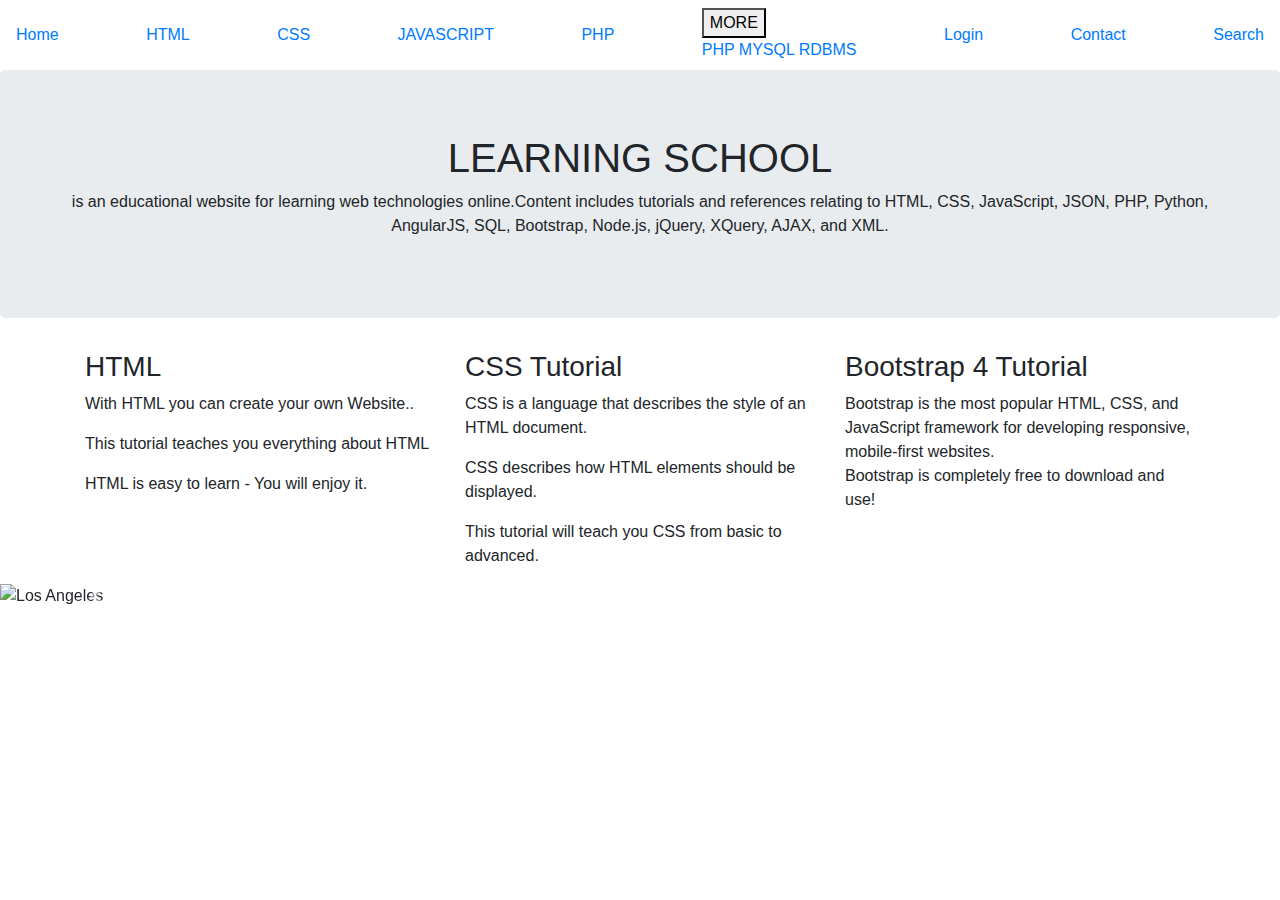
==== Basic.html @ 95b67372 "bootstrap file added" ====
<!DOCTYPE html>
<html lang="en">
<head>
  <title>Bootstrap Example</title>
  <meta charset="utf-8">
  <meta name="viewport" content="width=device-width, initial-scale=1">
  <link rel="stylesheet" href="https://maxcdn.bootstrapcdn.com/bootstrap/4.1.3/css/bootstrap.min.css">
  <script src="https://ajax.googleapis.com/ajax/libs/jquery/3.3.1/jquery.min.js"></script>
  <script src="https://cdnjs.cloudflare.com/ajax/libs/popper.js/1.14.3/umd/popper.min.js"></script>
  <script src="https://maxcdn.bootstrapcdn.com/bootstrap/4.1.3/js/bootstrap.min.js"></script>
  <style>
    /* Make the image fully responsive */
    .carousel-inner img {
        width: 80%;
        height: 80%;
    }
    </style>
</head>
<body>

    
  <nav class="navbar navbar-dark  navbar-full">
        <a  href="#"><i class="fa fa-fw fa-home"></i> Home</a> 
        <a href="../DUMY FILES/WEBHTML.HTML">HTML</a>
        <a href="#">CSS</a>
        <a href="#">JAVASCRIPT</a>
        <a href="#">PHP</a>
        <div class="MORE">
           <button class="dropbtn">MORE
             <i class="fa fa-caret-down"></i>
           </button>
           <div class="dropdown-content">
             <a href="#">PHP</a>
             <a href="#">MYSQL</a>
             <a href="#">RDBMS</a>
           </div>
         </div> 
      <a class="active" href="#"><i class="fa fa-fw fa-user"></i> Login</a>
      <a href="#"><i class="fa fa-fw fa-envelope"></i> Contact</a> 
      <a href="#"><i class="fa fa-fw fa-search"></i> Search</a> 
     </nav> 

<div class="jumbotron text-center">
  <h1>LEARNING SCHOOL</h1>
  <p>is an educational website for learning web technologies online.Content includes tutorials and references relating to HTML, CSS, JavaScript, JSON, PHP, Python, AngularJS, SQL, Bootstrap, Node.js, jQuery, XQuery, AJAX, and XML.
  </p> 
</div>
  
<div class="container">
  <div class="row">
    <div class="col-sm-4">
      <h3>HTML</h3>
      <p> With HTML you can create your own Website..</p>
      <p>This tutorial teaches you everything about HTML</p>
      <p>  HTML is easy to learn - You will enjoy it. </p>
    </div>
    <div class="col-sm-4">
      <h3>CSS Tutorial</h3>
      <p>CSS is a language that describes the style of an HTML document.</p>
      <p>CSS describes how HTML elements should be displayed.</p>
      <P> This tutorial will teach you CSS from basic to advanced.</P>
    </div>
    <div class="col-sm-4">
      <h3>Bootstrap 4 Tutorial</h3>        
      <p>Bootstrap is the most popular HTML, CSS, and JavaScript framework for developing responsive, mobile-first websites.</br>

            Bootstrap is completely free to download and use!</p>
     
    </div>
  </div>
</div>



<div id="demo" class="carousel slide" data-ride="carousel">

  <!-- Indicators -->
  <ul class="carousel-indicators">
    <li data-target="#demo" data-slide-to="0" class="active"></li>
    <li data-target="#demo" data-slide-to="1"></li>
    <li data-target="#demo" data-slide-to="2"></li>
  </ul>
  
  <!-- The slideshow -->
  <div class="carousel-inner">
    <div class="carousel-item active">
      <img src="C:\Users\PratyushPrakash\Desktop\html\ASSIGNMENT\HTML-FILES\logo.jpg" alt="Los Angeles" width="1100" height="500">
    </div>
    <div class="carousel-item">
      <img src="C:\Users\PratyushPrakash\Desktop\html\ASSIGNMENT\HTML-FILES\PHP.png" alt="Chicago" width="1100" height="500">
    </div>
    <div class="carousel-item">
      <img src="C:\Users\PratyushPrakash\Desktop\html\ASSIGNMENT\HTML-FILES\bootstrap-logo.jpg" alt="New York" width="1100" height="500">
    </div>
  </div>
  
  <!-- Left and right controls -->
  <a class="carousel-control-prev" href="#demo" data-slide="prev">
    <span class="carousel-control-prev-icon"></span>
  </a>
  <a class="carousel-control-next" href="#demo" data-slide="next">
    <span class="carousel-control-next-icon"></span>
  </a>
</div>


</body>
</html>
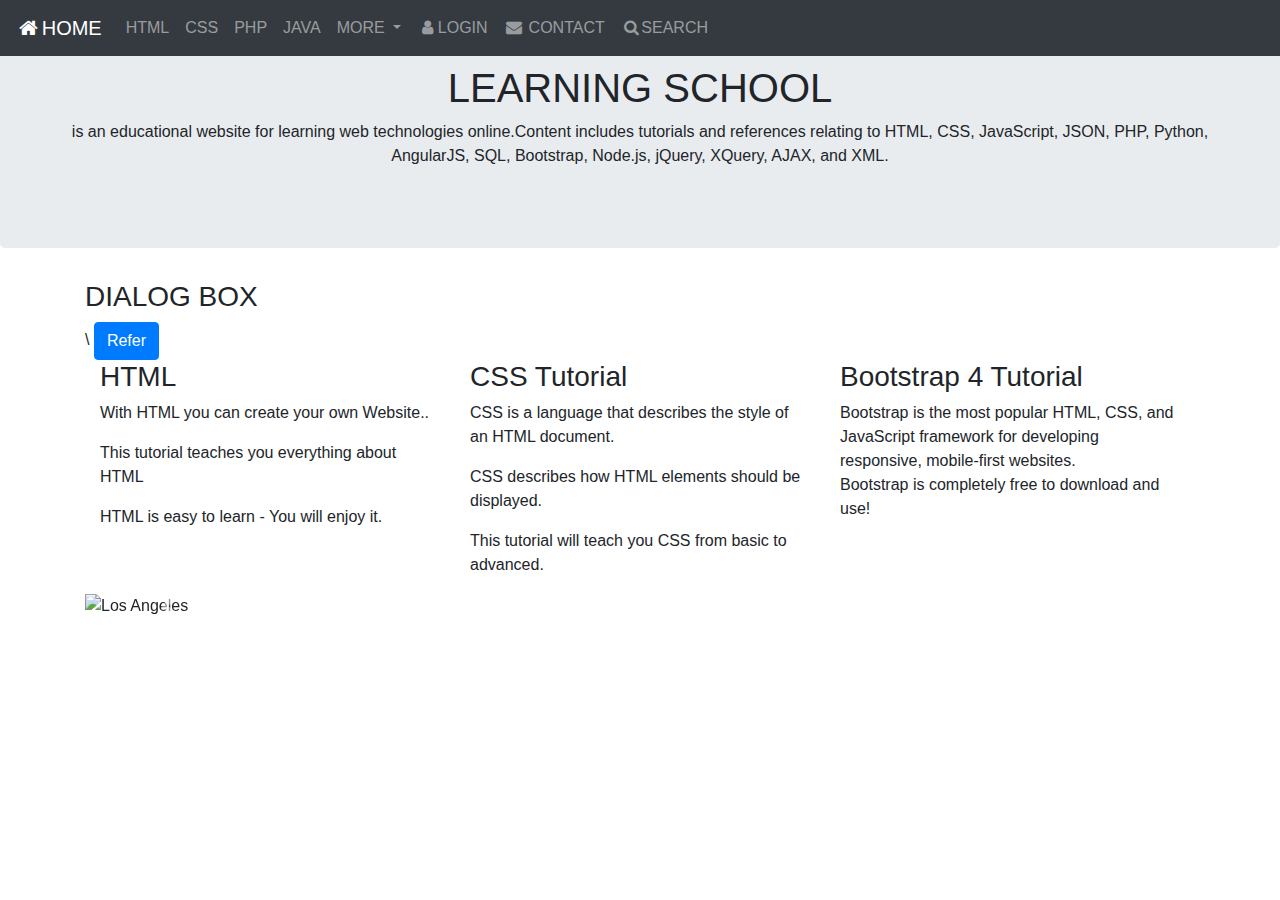
==== commit 346bbe32: "modal added n image logo added to navbar" ====
--- a/Basic.html
+++ b/Basic.html
@@ -5,6 +5,10 @@
   <meta charset="utf-8">
   <meta name="viewport" content="width=device-width, initial-scale=1">
   <link rel="stylesheet" href="https://maxcdn.bootstrapcdn.com/bootstrap/4.1.3/css/bootstrap.min.css">
+  <link rel="stylesheet" href="Basic.css">
+  <link rel="stylesheet" href="https://cdnjs.cloudflare.com/ajax/libs/font-awesome/4.7.0/css/font-awesome.min.css">
+
+
   <script src="https://ajax.googleapis.com/ajax/libs/jquery/3.3.1/jquery.min.js"></script>
   <script src="https://cdnjs.cloudflare.com/ajax/libs/popper.js/1.14.3/umd/popper.min.js"></script>
   <script src="https://maxcdn.bootstrapcdn.com/bootstrap/4.1.3/js/bootstrap.min.js"></script>
@@ -19,32 +23,90 @@
 <body>
 
     
-  <nav class="navbar navbar-dark  navbar-full">
-        <a  href="#"><i class="fa fa-fw fa-home"></i> Home</a> 
-        <a href="../DUMY FILES/WEBHTML.HTML">HTML</a>
-        <a href="#">CSS</a>
-        <a href="#">JAVASCRIPT</a>
-        <a href="#">PHP</a>
-        <div class="MORE">
-           <button class="dropbtn">MORE
-             <i class="fa fa-caret-down"></i>
-           </button>
-           <div class="dropdown-content">
-             <a href="#">PHP</a>
-             <a href="#">MYSQL</a>
-             <a href="#">RDBMS</a>
-           </div>
-         </div> 
-      <a class="active" href="#"><i class="fa fa-fw fa-user"></i> Login</a>
-      <a href="#"><i class="fa fa-fw fa-envelope"></i> Contact</a> 
-      <a href="#"><i class="fa fa-fw fa-search"></i> Search</a> 
-     </nav> 
+  
+       
+<nav class="navbar navbar-expand-sm bg-dark navbar-dark  navbar-full ">
+  <!-- Brand -->
+  <a class="navbar-brand" href="#"><i class="fa fa-fw fa-home"></i>HOME</a>
+
+  <!-- Links -->
+  <ul class="navbar-nav">
+    <li class="nav-item">
+      <a class="nav-link" href="WEBHTML.HTML">HTML </a>
+    </li>
+    <li class="nav-item">
+      <a class="nav-link" href="#">CSS</a>
+    </li>
+    <li class="nav-item">
+      <a class="nav-link" href="#">PHP</a>
+    </li>
+    <li class="nav-item">
+      <a class="nav-link" href="#">JAVA</a>
+    </li>
+
+    <!-- Dropdown -->
+    <li class="nav-item dropdown">
+      <a class="nav-link dropdown-toggle" href="#" id="navbardrop" data-toggle="dropdown">
+        MORE
+      </a>
+      <div class="dropdown-menu">
+        <a class="dropdown-item" href="#">MY SQL</a>
+        <a class="dropdown-item" href="#">JAVASCRIPT</a>
+        <a class="dropdown-item" href="#">DBMS</a>
+      </div>
+    </li>
+    <li class="nav-item">
+      <a class="nav-link" href="#"><i class="fa fa-fw fa-user"></i>LOGIN</a>
+    </li>
+    <li class="nav-item">
+      <a class="nav-link" href="#"><i class="fa fa-fw fa-envelope"></i> CONTACT</a>
+    </li>
+    <li class="nav-item">
+      <a class="nav-link" href="#"><i class="fa fa-fw fa-search"></i>SEARCH</a>
+    </li>
+  </ul>
+</nav>
 
 <div class="jumbotron text-center">
   <h1>LEARNING SCHOOL</h1>
   <p>is an educational website for learning web technologies online.Content includes tutorials and references relating to HTML, CSS, JavaScript, JSON, PHP, Python, AngularJS, SQL, Bootstrap, Node.js, jQuery, XQuery, AJAX, and XML.
   </p> 
 </div>
+
+<div class="container">
+  <h3> DIALOG BOX</h3>
+\
+  <!-- Button to Open the Modal -->
+  <button type="button" class="btn btn-primary" data-toggle="modal" data-target="#myModal">
+    Refer
+  </button>
+
+  <!-- The Modal -->
+  <div class="modal fade" id="myModal">
+    <div class="modal-dialog">
+      <div class="modal-content">
+      
+        <!-- Modal Header -->
+        <div class="modal-header">
+          <h4 class="modal-title">LEARNING</h4>
+          <button type="button" class="close" data-dismiss="modal">&times;</button>
+        </div>
+        
+        <!-- Modal body -->
+        <div class="modal-body">
+          You will find tutorials of all languages.
+        </div>
+        
+        <!-- Modal footer -->
+        <div class="modal-footer">
+          <button type="button" class="btn btn-danger" data-dismiss="modal">Close</button>
+        </div>
+        
+        </div>
+     </div>
+    </div>
+  
+
   
 <div class="container">
   <div class="row">
--- a/Basic.css
+++ b/Basic.css
@@ -0,0 +1,9 @@
+.navbar
+{
+    position: fixed;
+    width: 100%;
+}
+.dropdown-menu
+{
+    background:GREY;
+}
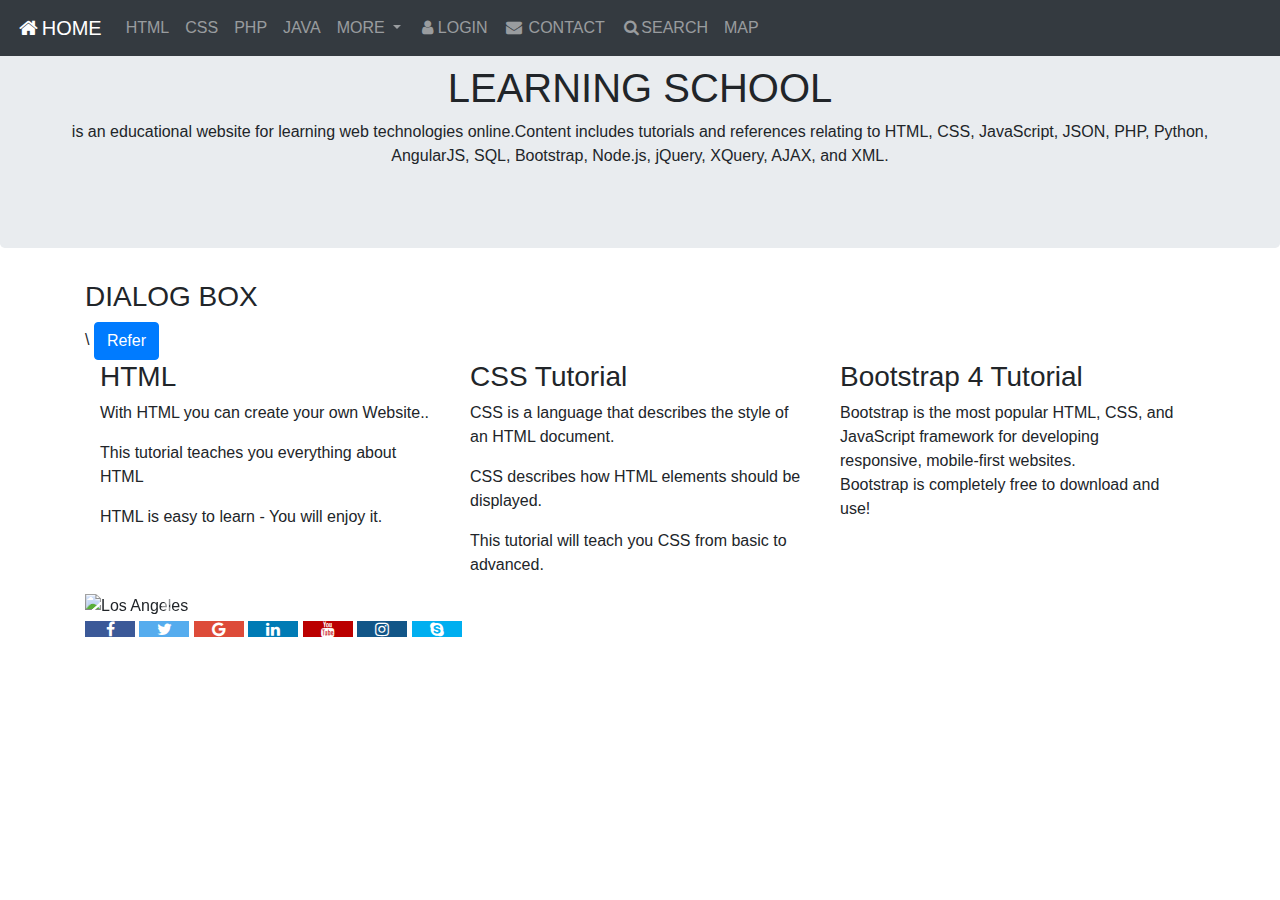
==== commit 49e0d999: "map n footer part added" ====
--- a/Basic.html
+++ b/Basic.html
@@ -63,6 +63,9 @@
     </li>
     <li class="nav-item">
       <a class="nav-link" href="#"><i class="fa fa-fw fa-search"></i>SEARCH</a>
+    </li>
+    <li class="nav-item">
+      <a class="nav-link" href="MAP.HTML">MAP</a>
     </li>
   </ul>
 </nav>
@@ -166,5 +169,17 @@
 </div>
 
 
+<footer>
+  <nav class="navbars">
+          <a href="#" class="fa fa-facebook"></a>
+          <a href="#" class="fa fa-twitter"></a>
+          <a href="#" class="fa fa-google"></a>
+          <a href="#" class="fa fa-linkedin"></a>
+          <a href="#" class="fa fa-youtube"></a>
+          <a href="#" class="fa fa-instagram"></a> 
+          <a href="#" class="fa fa-skype"></a>
+          
+     </nav>
+   
 </body>
 </html>
--- a/Basic.css
+++ b/Basic.css
@@ -7,3 +7,69 @@
 {
     background:GREY;
 }
+
+.fa {
+    padding: 0  px;
+    font-size: 30px;
+    width: 50px;
+    text-align: center;
+    text-decoration: none;
+    
+  }
+  
+  .fa:hover {
+      opacity: 0.7;
+  }
+  
+  .fa-facebook {
+    background: #3B5998;
+    color: white;
+  }
+  
+  .fa-twitter {
+    background: #55ACEE;
+    color: white;
+  }
+  
+  .fa-google {
+    background: #dd4b39;
+    color: white;
+  }
+  
+  .fa-linkedin {
+    background: #007bb5;
+    color: white;
+  }
+  
+  .fa-youtube {
+    background: #bb0000;
+    color: white;
+  }
+  
+  .fa-instagram {
+    background: #125688;
+    color: white;
+  }
+  
+  
+  .fa-skype {
+    background: #00aff0;
+    color: white;
+  }
+  
+
+  
+  .map-container{
+    overflow:hidden;
+    padding-bottom:56.25%;
+    position:relative;
+    height:0;
+    }
+    .map-container iframe{
+    left:0;
+    top:0;
+    height:100%;
+    width:100%;
+    position:absolute;
+    }
+  
